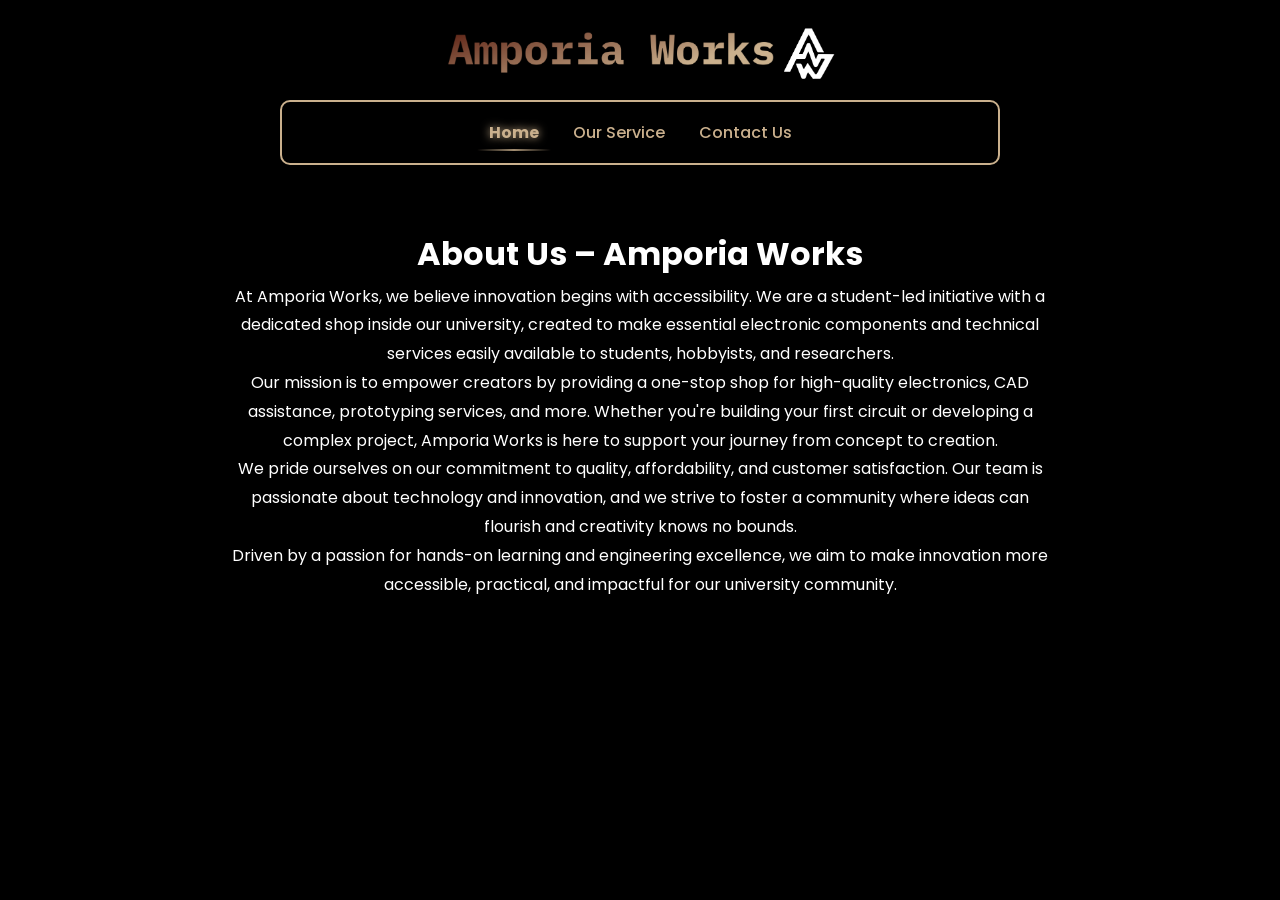
==== index.html @ 271e69d6 "Add files via upload" ====
<!DOCTYPE html>
<html lang="en">
<head>
  <meta name="google-site-verification" content="Abk3tf1IuqB7Np2RedKLvOPcQJ2Wk2oiq4aC_F3NSUU" />
  
  <!-- SEO Meta Tags -->
  <meta name="description" content="From circuits to CAD, prints to prototypes — Amporia Works powers your next big build.">
  <meta name="keywords" content="Amporia, Amporia Works, Amporia Store, Amporia Works Store, Amporia Store Works, Amporia Electronics, Amporia Components">
  <meta name="robots" content="index, follow">
  <meta name="author" content="Amporia Works">
  <meta name="application-name" content="Amporia Works">
  <meta name="google-site-name" content="Amporia Works">

  <meta property="og:title" content="Amporia Works">
  <meta property="og:description" content="From circuits to CAD, prints to prototypes — Amporia Works powers your next big build.">
  <meta property="og:url" content="https://amporiaworks.store">
  <meta property="og:image" content="https://amporiaworks.store/assets/pre_logo.png">
  <meta property="og:type" content="website">
  <meta property="og:site_name" content="Amporia Works">

  <link rel="canonical" href="https://amporiaworks.store/">

  <!-- Favicon -->
  <link rel="icon" href="/assets/favicon/favicon.ico?v=v1" sizes="any">
  <link rel="icon" type="image/png" sizes="32x32" href="/assets/favicon/favicon-32x32.png?v=v1">
  <link rel="icon" type="image/png" sizes="16x16" href="/assets/favicon/favicon-16x16.png?v=v1">
  <link rel="apple-touch-icon" href="/assets/favicon/apple-touch-icon.png?v=v1">
  <link rel="manifest" href="/assets/favicon/site.webmanifest?v=v1">

  <!-- Organization Schema (UPDATED WITH sameAs) -->
  <script type="application/ld+json">
  {
    "@context": "https://schema.org",
    "@type": "Organization",
    "name": "Amporia Works",
    "alternateName": "Amporia",
    "url": "https://amporiaworks.store",
    "logo": "https://amporiaworks.store/assets/pre_logo.png",
    "sameAs": [
      "https://www.instagram.com/amporia_works/?__pwa=1#"
    ]
  }
  </script>

  <!-- WebSite Schema (UPDATED) -->
  <script type="application/ld+json">
  {
    "@context": "https://schema.org",
    "@type": "WebSite",
    "name": "Amporia Works",
    "alternateName": "Amporia",
    "url": "https://amporiaworks.store",
    "potentialAction": {
      "@type": "SearchAction",
      "target": "https://amporiaworks.store/?q={search_term_string}",
      "query-input": "required name=search_term_string"
    }
  }
  </script>

  <script>
    if (sessionStorage.getItem('seenPreloader')) {
      document.documentElement.classList.add('skip-preloader');
    }
  </script>

  <meta charset="UTF-8" />
  <meta name="viewport" content="width=device-width, initial-scale=1.0"/>
  
  <title>Amporia Works</title>

  <!-- Fonts and Styles -->
  <link href="https://fonts.googleapis.com/css2?family=Poppins&display=swap" rel="stylesheet"/>
  <link rel="stylesheet" href="style.css"/>

  <!-- Prevent horizontal scroll -->
  <style>
    html, body {
      margin: 0;
      padding: 0;
      overflow-x: hidden;
      font-family: 'Poppins', sans-serif;
    }
  </style>
</head>

<body>

  <!-- Preloader -->
  <div id="preloader">
    <img src="assets/ani_logo.png" id="preload-img" alt="Loading Logo">
  </div>

  <!-- Page Content -->
  <div id="content" style="display: none;">
    
    <!-- Header Section -->
    <header>
      <div class="logo-container">
        <a href="index.html">
          <img src="assets/logo.png" alt="Amporia Works Logo" class="logo" />
        </a>
      </div>

      <div class="nav-container">
        <nav>
          <a href="index.html" class="active">Home</a>
          <a href="services.html">Our Service</a>
          <a href="contact.html">Contact Us</a>
        </nav>
      </div>
    </header>

    <!-- Main Content -->
    <main class="content">
      <h1>About Us – Amporia Works</h1>
      <p>
        At Amporia Works, we believe innovation begins with accessibility. We are a student-led initiative with a 
        dedicated shop inside our university, created to make essential electronic components and technical services 
        easily available to students, hobbyists, and researchers.
      </p>
      <p>
        Our mission is to empower creators by providing a one-stop shop for high-quality electronics, CAD assistance, 
        prototyping services, and more. Whether you're building your first circuit or developing a complex project, 
        Amporia Works is here to support your journey from concept to creation.
      </p>
      <p>
        We pride ourselves on our commitment to quality, affordability, and customer satisfaction. Our team is passionate 
        about technology and innovation, and we strive to foster a community where ideas can flourish and creativity 
        knows no bounds.
      </p>
      <p>
        Driven by a passion for hands-on learning and engineering excellence,
        we aim to make innovation more accessible, practical, and impactful for our university community.
      </p>
    </main>

  </div>

  <script src="script.js"></script>

</body>
</html>
---- style.css ----
* {
  box-sizing: border-box;
  margin: 0;
  padding: 0;
}

html {
  scroll-behavior: smooth;
  max-width: 100%;
  overflow-x: hidden;
}

body {
  font-family: 'Poppins', sans-serif;
  background-color: #000000;
  color: #ffffff;
  font-size: clamp(14px, 2vw, 16px);
  max-width: 100%;
  overflow-x: hidden;
}

#preloader {
  position: fixed;
  top: 0;
  left: 0;
  width: 100%;
  height: 100%;
  background-color: #000;
  display: flex;
  justify-content: center;
  align-items: center;
  z-index: 1000;
}

#preload-img {
  width: 200px;
  animation: shrink 2s ease-in-out 2;
}

@keyframes shrink {
  0% { transform: scale(1); }
  50% { transform: scale(0.6); }
  100% { transform: scale(1); }
}

header {
  padding: 20px 40px;
  text-align: center;
  font-size: 16px;
  font-weight: 500;
}

.logo-container {
  display: flex;
  justify-content: center;
  align-items: center;
  margin-bottom: 10px;
}

.logo {
  max-height: 70px;
  width: auto;
  height: auto;
  max-width: 90%;
  filter: brightness(-1) invert(1);
  transition: transform 0.3s ease;
}

.nav-container {
  background-color: transparent;
  border: 2px solid #CAB08D;
  border-radius: 10px;
  padding: 10px 20px;
  overflow-x: auto;
  white-space: nowrap;
  -webkit-overflow-scrolling: touch;
  scrollbar-width: none;
  max-width: 100%;
}

.nav-container::-webkit-scrollbar {
  display: none;
}

nav {
  display: flex;
  flex-wrap: nowrap;
  justify-content: center;
  gap: 10px;
  width: max-content;
  margin: 0 auto;
}

/* ===== PREMIUM NAV ===== */
nav a {
  flex-shrink: 0;
  white-space: nowrap;
  text-decoration: none;
  color: #CAB08D;
  font-weight: 500;
  padding: 8px 12px;
  transition: all 0.3s ease;
  position: relative;
}

nav a.active {
  font-weight: bold;
  color: #CAB08D;
  text-shadow: 0 0 8px #CAB08D;
}

/* Glow on hover */
nav a:hover {
  color: #CAB08D;
  text-shadow: 0 0 8px #CAB08D;
}

/* Premium underline (center glow) */
nav a::after {
  content: "";
  position: absolute;
  left: 50%;
  bottom: 2px;
  transform: translateX(-50%) scaleX(0);
  transform-origin: center;
  width: 100%;
  height: 2px;
  background: linear-gradient(90deg, transparent, #CAB08D, transparent);
  filter: blur(0.5px);
  opacity: 0.8;
  transition: transform 0.35s ease;
}

/* Animate outward */
nav a:hover::after {
  transform: translateX(-50%) scaleX(1);
}

/* Active stays visible */
nav a.active::after {
  transform: translateX(-50%) scaleX(1);
}
/* ===== END PREMIUM NAV ===== */

/* Content */
.content {
  padding: 40px 40px;
  max-width: 900px;
  margin: auto;
  text-align: center;
  line-height: 1.8;
}

/* Services Grid */
.services-grid {
  display: grid;
  grid-template-columns: repeat(3, 1fr);
  grid-template-rows: repeat(2, auto);
  gap: 30px;
  width: 100%;
  max-width: 1200px;
  margin: 40px auto;
  padding: 0 20px;
}

.service-card {
  background-color: #000000;
  border: 1px solid #CAB08D;
  border-radius: 12px;
  padding: 20px;
  text-align: center;
  transition: transform 0.3s ease, box-shadow 0.3s ease;
}

.service-card:hover {
  transform: translateY(-5px);
  box-shadow: 0 0 10px #CAB08D88;
}

.service-card img {
  width: 150px;
  height: 150px;
  object-fit: contain;
  background-color: #000000;
  padding: 0px;
  border-radius: 0px;
  margin: 0 auto 0px auto;
}

.service-card p {
  color: #CAB08D;
  font-weight: 700;
  margin-top: 10px;
  font-size: 1rem;
  line-height: 1.4;
}

.contact-info {
  padding: 20px;
  text-align: center;
}

.contact-info a {
  color: inherit;
  text-decoration: none;
}

.contact-info a .link-content {
  transition: all 0.3s ease;
}

.contact-info a:hover .link-content {
  text-decoration: underline;
  text-shadow: 0 0 6px rgba(255, 255, 255, 0.6);
  color: #CAB08D;
}

.icon {
  height: 20px;
  width: 20px;
  margin-right: 5px;
  vertical-align: middle;
}

@media (max-width: 900px) {
  .services-grid {
    grid-template-columns: repeat(2, 1fr);
  }
}

@media (max-width: 600px) {
  header {
    padding: 10px 20px;
  }

  .content {
    padding: 20px;
  }

  .services-grid {
    grid-template-columns: 1fr;
  }

  nav a {
    font-size: 0.9rem;
    padding: 6px 8px;
  }
}

@media (min-width: 901px) {
  .nav-container {
    max-width: 60%;
    margin: 0 auto;
  }
}

.skip-preloader #preloader {
  display: none !important;
}
.skip-preloader #content {
  display: block !important;
}

/* ===== PAGE TRANSITION ===== */

body {
  opacity: 1;
  transition: opacity 0.2s ease;
}

/* Fade out when leaving */
body.fade-out {
  opacity: 0;
}

/* ===== CONTACT MODAL FINAL ===== */

.modal {
  display: none;
  position: fixed;
  top: 0;
  left: 0;
  width: 100%;
  height: 100%;
  background: rgba(0,0,0,0.85);
  backdrop-filter: blur(8px);
  justify-content: center;
  align-items: center;
  z-index: 9999;
}

.modal-content {
  background: #000;
  padding: 28px;
  border-radius: 14px;
  text-align: center;
  width: 300px;
  border: 1px solid #000000;
  box-shadow: 0 0 25px rgba(202,176,141,0.3);
}

.modal-content h3 {
  color: #CAB08D;
  margin-bottom: 20px;
  position: relative;
  display: inline-block;
}

.modal-content h3::after {
  content: "";
  position: absolute;
  left: 50%;
  bottom: -6px;
  transform: translateX(-50%);
  width: 80%;
  height: 3px;
  background: #CAB08D;
  box-shadow: 0 0 8px #CAB08D;
}

.option {
  display: block;
  margin: 12px 0;
  padding: 12px;
  border-radius: 8px;
  text-decoration: none;
  font-weight: 500;
  background: #000000;
  color: #CAB08D;
  transition: 0.25s ease;
}

.option:hover {
  box-shadow: 0 0 12px rgba(202,176,141,0.6);
}

.close-btn {
  margin-top: 10px;
  background: none;
  border: none;
  color: #aaa;
  cursor: pointer;
}

.close-btn:hover {
  color: #fff;
}

.option {
  display: flex;
  align-items: center;
  justify-content: center;
  gap: 5px;
}

.btn-icon {
  width: 18px;
  height: 18px;
  object-fit: contain;
}
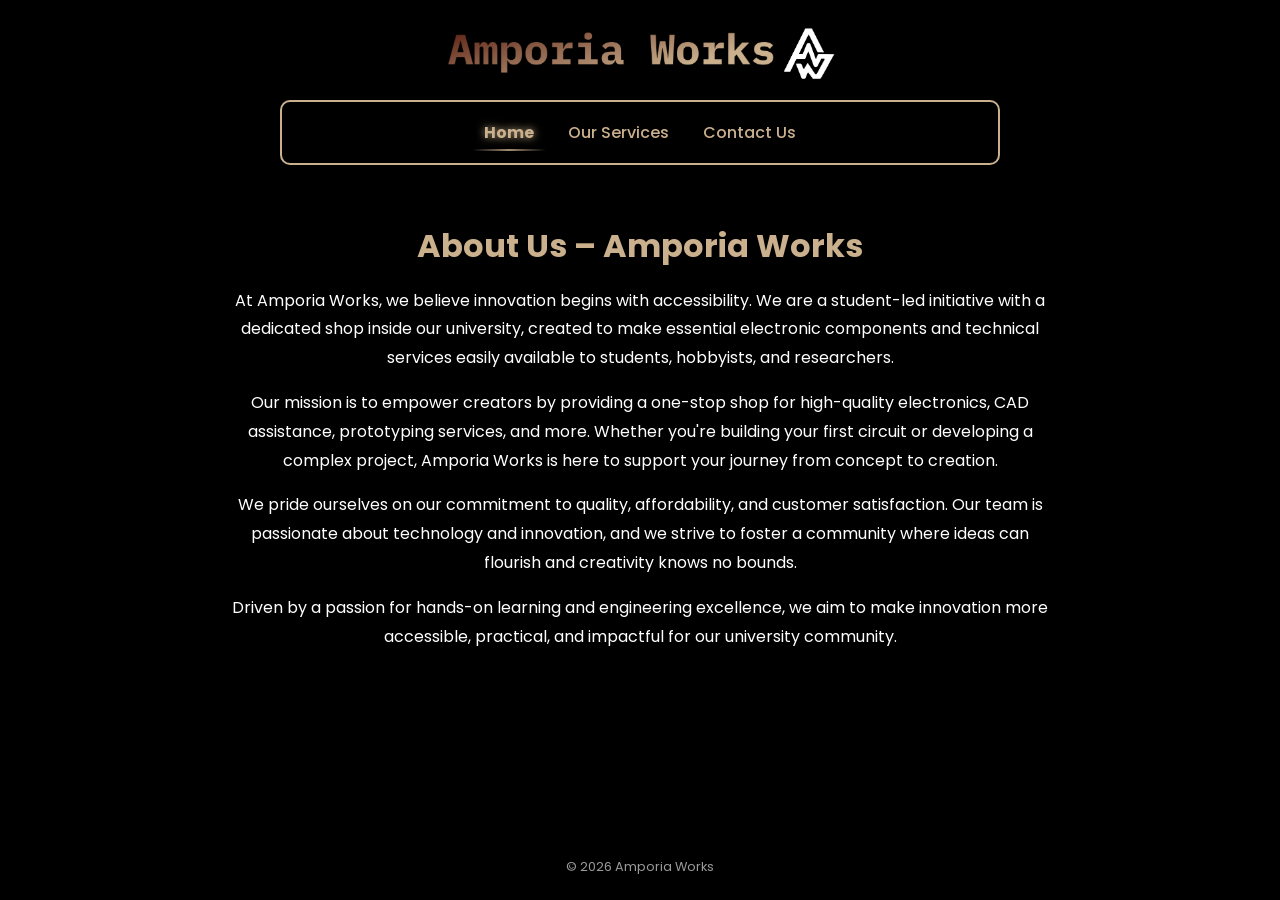
==== commit a2ad86c8: "Add files via upload V1" ====
--- a/index.html
+++ b/index.html
@@ -1,132 +1,120 @@
 <!DOCTYPE html>
 <html lang="en">
 <head>
-  <meta name="google-site-verification" content="Abk3tf1IuqB7Np2RedKLvOPcQJ2Wk2oiq4aC_F3NSUU" />
-  
-  <!-- SEO Meta Tags -->
+  <meta charset="UTF-8">
+  <meta name="viewport" content="width=device-width, initial-scale=1.0">
+  <title>Amporia Works – Electronics, CAD &amp; 3D Printing</title>
+
+  <script>
+    try {
+      if (sessionStorage.getItem('seenPreloader')) {
+        document.documentElement.classList.add('skip-preloader');
+      }
+    } catch (e) {
+      document.documentElement.classList.add('skip-preloader');
+    }
+  </script>
+
+  <meta name="google-site-verification" content="Abk3tf1IuqB7Np2RedKLvOPcQJ2Wk2oiq4aC_F3NSUU">
+
+  <!-- SEO -->
   <meta name="description" content="From circuits to CAD, prints to prototypes — Amporia Works powers your next big build.">
-  <meta name="keywords" content="Amporia, Amporia Works, Amporia Store, Amporia Works Store, Amporia Store Works, Amporia Electronics, Amporia Components">
+  <meta name="keywords" content="Amporia, Amporia Works, Amporia Store, Amporia Works Store, Amporia Electronics, Amporia Components">
   <meta name="robots" content="index, follow">
   <meta name="author" content="Amporia Works">
   <meta name="application-name" content="Amporia Works">
-  <meta name="google-site-name" content="Amporia Works">
+  <meta name="theme-color" content="#000000">
+  <link rel="canonical" href="https://amporiaworks.store/">
 
   <meta property="og:title" content="Amporia Works">
   <meta property="og:description" content="From circuits to CAD, prints to prototypes — Amporia Works powers your next big build.">
-  <meta property="og:url" content="https://amporiaworks.store">
+  <meta property="og:url" content="https://amporiaworks.store/">
   <meta property="og:image" content="https://amporiaworks.store/assets/pre_logo.png">
   <meta property="og:type" content="website">
   <meta property="og:site_name" content="Amporia Works">
 
-  <link rel="canonical" href="https://amporiaworks.store/">
+  <!-- Favicon -->
+  <link rel="icon" href="assets/favicon/favicon.ico?v=v4" sizes="any">
+  <link rel="icon" type="image/png" sizes="96x96" href="assets/favicon/favicon-96x96.png?v=v4">
+  <link rel="apple-touch-icon" href="assets/favicon/apple-touch-icon.png?v=v4">
+  <link rel="manifest" href="assets/favicon/site.webmanifest?v=v4">
 
-  <!-- Favicon -->
-  <link rel="icon" href="/assets/favicon/favicon.ico?v=v1" sizes="any">
-  <link rel="icon" type="image/png" sizes="32x32" href="/assets/favicon/favicon-32x32.png?v=v1">
-  <link rel="icon" type="image/png" sizes="16x16" href="/assets/favicon/favicon-16x16.png?v=v1">
-  <link rel="apple-touch-icon" href="/assets/favicon/apple-touch-icon.png?v=v1">
-  <link rel="manifest" href="/assets/favicon/site.webmanifest?v=v1">
-
-  <!-- Organization Schema (UPDATED WITH sameAs) -->
+  <!-- Structured data -->
   <script type="application/ld+json">
   {
     "@context": "https://schema.org",
     "@type": "Organization",
     "name": "Amporia Works",
     "alternateName": "Amporia",
-    "url": "https://amporiaworks.store",
+    "url": "https://amporiaworks.store/",
     "logo": "https://amporiaworks.store/assets/pre_logo.png",
+    "email": "amporiaworks@gmail.com",
+    "telephone": "+91-76529-49538",
     "sameAs": [
-      "https://www.instagram.com/amporia_works/?__pwa=1#"
+      "https://www.instagram.com/amporia_works/"
     ]
   }
   </script>
-
-  <!-- WebSite Schema (UPDATED) -->
   <script type="application/ld+json">
   {
     "@context": "https://schema.org",
     "@type": "WebSite",
     "name": "Amporia Works",
     "alternateName": "Amporia",
-    "url": "https://amporiaworks.store",
-    "potentialAction": {
-      "@type": "SearchAction",
-      "target": "https://amporiaworks.store/?q={search_term_string}",
-      "query-input": "required name=search_term_string"
-    }
+    "url": "https://amporiaworks.store/"
   }
   </script>
 
-  <script>
-    if (sessionStorage.getItem('seenPreloader')) {
-      document.documentElement.classList.add('skip-preloader');
-    }
-  </script>
+  <!-- Fonts and styles -->
+  <link rel="preconnect" href="https://fonts.googleapis.com">
+  <link rel="preconnect" href="https://fonts.gstatic.com" crossorigin>
+  <link href="https://fonts.googleapis.com/css2?family=Poppins&display=swap" rel="stylesheet">
+  <link rel="stylesheet" href="style.css">
 
-  <meta charset="UTF-8" />
-  <meta name="viewport" content="width=device-width, initial-scale=1.0"/>
-  
-  <title>Amporia Works</title>
-
-  <!-- Fonts and Styles -->
-  <link href="https://fonts.googleapis.com/css2?family=Poppins&display=swap" rel="stylesheet"/>
-  <link rel="stylesheet" href="style.css"/>
-
-  <!-- Prevent horizontal scroll -->
-  <style>
-    html, body {
-      margin: 0;
-      padding: 0;
-      overflow-x: hidden;
-      font-family: 'Poppins', sans-serif;
-    }
-  </style>
+  <noscript><style>#preloader { display: none !important; } #content { display: block !important; }</style></noscript>
 </head>
 
 <body>
 
   <!-- Preloader -->
-  <div id="preloader">
-    <img src="assets/ani_logo.png" id="preload-img" alt="Loading Logo">
+  <div id="preloader" aria-hidden="true">
+    <img src="assets/ani_logo.png" id="preload-img" alt="">
   </div>
 
-  <!-- Page Content -->
-  <div id="content" style="display: none;">
-    
-    <!-- Header Section -->
+  <!-- Page content -->
+  <div id="content">
+
     <header>
       <div class="logo-container">
         <a href="index.html">
-          <img src="assets/logo.png" alt="Amporia Works Logo" class="logo" />
+          <img src="assets/logo.png" alt="Amporia Works" class="logo">
         </a>
       </div>
 
       <div class="nav-container">
-        <nav>
-          <a href="index.html" class="active">Home</a>
-          <a href="services.html">Our Service</a>
+        <nav aria-label="Main">
+          <a href="index.html" class="active" aria-current="page">Home</a>
+          <a href="services.html">Our Services</a>
           <a href="contact.html">Contact Us</a>
         </nav>
       </div>
     </header>
 
-    <!-- Main Content -->
     <main class="content">
       <h1>About Us – Amporia Works</h1>
       <p>
-        At Amporia Works, we believe innovation begins with accessibility. We are a student-led initiative with a 
-        dedicated shop inside our university, created to make essential electronic components and technical services 
+        At Amporia Works, we believe innovation begins with accessibility. We are a student-led initiative with a
+        dedicated shop inside our university, created to make essential electronic components and technical services
         easily available to students, hobbyists, and researchers.
       </p>
       <p>
-        Our mission is to empower creators by providing a one-stop shop for high-quality electronics, CAD assistance, 
-        prototyping services, and more. Whether you're building your first circuit or developing a complex project, 
+        Our mission is to empower creators by providing a one-stop shop for high-quality electronics, CAD assistance,
+        prototyping services, and more. Whether you're building your first circuit or developing a complex project,
         Amporia Works is here to support your journey from concept to creation.
       </p>
       <p>
-        We pride ourselves on our commitment to quality, affordability, and customer satisfaction. Our team is passionate 
-        about technology and innovation, and we strive to foster a community where ideas can flourish and creativity 
+        We pride ourselves on our commitment to quality, affordability, and customer satisfaction. Our team is passionate
+        about technology and innovation, and we strive to foster a community where ideas can flourish and creativity
         knows no bounds.
       </p>
       <p>
@@ -135,9 +123,12 @@
       </p>
     </main>
 
+    <footer class="site-footer">
+      <p>&copy; <span class="year">2026</span> Amporia Works </p>
+    </footer>
+
   </div>
 
   <script src="script.js"></script>
-
 </body>
-</html>+</html>
--- a/style.css
+++ b/style.css
@@ -1,3 +1,12 @@
+:root {
+  --gold: #CAB08D;
+  --gold-glow: rgba(202, 176, 141, 0.6);
+  --bg: #000000;
+  --text: #ffffff;
+  --muted: #9a9a9a;
+  --page-fade: 300ms; /* keep in sync with PAGE_FADE_MS in script.js */
+}
+
 * {
   box-sizing: border-box;
   margin: 0;
@@ -6,26 +15,43 @@
 
 html {
   scroll-behavior: smooth;
-  max-width: 100%;
-  overflow-x: hidden;
 }
 
 body {
   font-family: 'Poppins', sans-serif;
-  background-color: #000000;
-  color: #ffffff;
+  background-color: var(--bg);
+  color: var(--text);
   font-size: clamp(14px, 2vw, 16px);
+  overflow-x: hidden;
+  min-height: 100vh;
+  display: flex;
+  flex-direction: column;
+  opacity: 1;
+  transition: opacity var(--page-fade) ease;
+}
+
+/* Fade out when leaving a page */
+body.fade-out {
+  opacity: 0;
+}
+
+img {
   max-width: 100%;
-  overflow-x: hidden;
-}
-
+  height: auto;
+}
+
+a:focus-visible,
+button:focus-visible {
+  outline: 2px solid var(--gold);
+  outline-offset: 3px;
+  border-radius: 4px;
+}
+
+/* ===== PRELOADER (home page only) ===== */
 #preloader {
   position: fixed;
-  top: 0;
-  left: 0;
-  width: 100%;
-  height: 100%;
-  background-color: #000;
+  inset: 0;
+  background-color: var(--bg);
   display: flex;
   justify-content: center;
   align-items: center;
@@ -34,15 +60,34 @@
 
 #preload-img {
   width: 200px;
-  animation: shrink 2s ease-in-out 2;
+  animation: shrink 2s ease-in-out infinite;
 }
 
 @keyframes shrink {
-  0% { transform: scale(1); }
+  0%, 100% { transform: scale(1); }
   50% { transform: scale(0.6); }
-  100% { transform: scale(1); }
-}
-
+}
+
+/* Content stays hidden behind the preloader until script.js reveals it */
+#preloader + #content {
+  display: none;
+}
+
+#content {
+  flex: 1;
+  display: flex;
+  flex-direction: column;
+}
+
+.skip-preloader #preloader {
+  display: none !important;
+}
+
+.skip-preloader #content {
+  display: flex !important;
+}
+
+/* ===== HEADER ===== */
 header {
   padding: 20px 40px;
   text-align: center;
@@ -60,15 +105,12 @@
 .logo {
   max-height: 70px;
   width: auto;
-  height: auto;
   max-width: 90%;
-  filter: brightness(-1) invert(1);
   transition: transform 0.3s ease;
 }
 
 .nav-container {
-  background-color: transparent;
-  border: 2px solid #CAB08D;
+  border: 2px solid var(--gold);
   border-radius: 10px;
   padding: 10px 20px;
   overflow-x: auto;
@@ -91,31 +133,27 @@
   margin: 0 auto;
 }
 
-/* ===== PREMIUM NAV ===== */
 nav a {
   flex-shrink: 0;
   white-space: nowrap;
   text-decoration: none;
-  color: #CAB08D;
+  color: var(--gold);
   font-weight: 500;
   padding: 8px 12px;
-  transition: all 0.3s ease;
+  transition: text-shadow 0.3s ease;
   position: relative;
 }
 
 nav a.active {
-  font-weight: bold;
-  color: #CAB08D;
-  text-shadow: 0 0 8px #CAB08D;
-}
-
-/* Glow on hover */
+  font-weight: 700;
+  text-shadow: 0 0 8px var(--gold);
+}
+
 nav a:hover {
-  color: #CAB08D;
-  text-shadow: 0 0 8px #CAB08D;
-}
-
-/* Premium underline (center glow) */
+  text-shadow: 0 0 8px var(--gold);
+}
+
+/* Center-out glowing underline */
 nav a::after {
   content: "";
   position: absolute;
@@ -125,47 +163,72 @@
   transform-origin: center;
   width: 100%;
   height: 2px;
-  background: linear-gradient(90deg, transparent, #CAB08D, transparent);
+  background: linear-gradient(90deg, transparent, var(--gold), transparent);
   filter: blur(0.5px);
   opacity: 0.8;
   transition: transform 0.35s ease;
 }
 
-/* Animate outward */
-nav a:hover::after {
-  transform: translateX(-50%) scaleX(1);
-}
-
-/* Active stays visible */
+nav a:hover::after,
 nav a.active::after {
   transform: translateX(-50%) scaleX(1);
 }
-/* ===== END PREMIUM NAV ===== */
-
-/* Content */
+
+/* ===== MAIN CONTENT ===== */
+main {
+  flex: 1;
+}
+
 .content {
-  padding: 40px 40px;
+  padding: 40px;
+  width: 100%;
   max-width: 900px;
-  margin: auto;
+  margin: 0 auto;
   text-align: center;
   line-height: 1.8;
 }
 
-/* Services Grid */
+.content h1 {
+  color: var(--gold);
+  font-size: clamp(1.5rem, 4vw, 2rem);
+  line-height: 1.3;
+  margin-bottom: 20px;
+}
+
+.content p + p {
+  margin-top: 16px;
+}
+
+/* Hidden on screen, kept for search engines and screen readers */
+.page-title {
+  position: absolute;
+  width: 1px;
+  height: 1px;
+  padding: 0;
+  margin: -1px;
+  overflow: hidden;
+  clip: rect(0, 0, 0, 0);
+  white-space: nowrap;
+  border: 0;
+}
+
+/* ===== SERVICES GRID ===== */
+/* Flex instead of grid so an incomplete last row stays centered */
 .services-grid {
-  display: grid;
-  grid-template-columns: repeat(3, 1fr);
-  grid-template-rows: repeat(2, auto);
+  list-style: none;
+  display: flex;
+  flex-wrap: wrap;
+  justify-content: center;
   gap: 30px;
-  width: 100%;
   max-width: 1200px;
-  margin: 40px auto;
+  margin: 40px auto 0;
   padding: 0 20px;
 }
 
 .service-card {
-  background-color: #000000;
-  border: 1px solid #CAB08D;
+  flex: 0 1 calc((100% - 60px) / 3);
+  background-color: var(--bg);
+  border: 1px solid var(--gold);
   border-radius: 12px;
   padding: 20px;
   text-align: center;
@@ -174,30 +237,32 @@
 
 .service-card:hover {
   transform: translateY(-5px);
-  box-shadow: 0 0 10px #CAB08D88;
+  box-shadow: 0 0 10px rgba(202, 176, 141, 0.53);
 }
 
 .service-card img {
+  display: block;
   width: 150px;
   height: 150px;
   object-fit: contain;
-  background-color: #000000;
-  padding: 0px;
-  border-radius: 0px;
-  margin: 0 auto 0px auto;
+  margin: 0 auto;
 }
 
 .service-card p {
-  color: #CAB08D;
+  color: var(--gold);
   font-weight: 700;
   margin-top: 10px;
   font-size: 1rem;
   line-height: 1.4;
 }
 
+/* ===== CONTACT ===== */
 .contact-info {
   padding: 20px;
-  text-align: center;
+}
+
+.contact-info p + p {
+  margin-top: 20px;
 }
 
 .contact-info a {
@@ -206,13 +271,13 @@
 }
 
 .contact-info a .link-content {
-  transition: all 0.3s ease;
+  transition: color 0.3s ease, text-shadow 0.3s ease;
 }
 
 .contact-info a:hover .link-content {
   text-decoration: underline;
   text-shadow: 0 0 6px rgba(255, 255, 255, 0.6);
-  color: #CAB08D;
+  color: var(--gold);
 }
 
 .icon {
@@ -222,91 +287,44 @@
   vertical-align: middle;
 }
 
-@media (max-width: 900px) {
-  .services-grid {
-    grid-template-columns: repeat(2, 1fr);
-  }
-}
-
-@media (max-width: 600px) {
-  header {
-    padding: 10px 20px;
-  }
-
-  .content {
-    padding: 20px;
-  }
-
-  .services-grid {
-    grid-template-columns: 1fr;
-  }
-
-  nav a {
-    font-size: 0.9rem;
-    padding: 6px 8px;
-  }
-}
-
-@media (min-width: 901px) {
-  .nav-container {
-    max-width: 60%;
-    margin: 0 auto;
-  }
-}
-
-.skip-preloader #preloader {
-  display: none !important;
-}
-.skip-preloader #content {
-  display: block !important;
-}
-
-/* ===== PAGE TRANSITION ===== */
-
-body {
-  opacity: 1;
-  transition: opacity 0.2s ease;
-}
-
-/* Fade out when leaving */
-body.fade-out {
-  opacity: 0;
-}
-
-/* ===== CONTACT MODAL FINAL ===== */
-
+/* ===== CONTACT MODAL ===== */
 .modal {
+  position: fixed;
+  inset: 0;
+  background: rgba(0, 0, 0, 0.85);
+  -webkit-backdrop-filter: blur(8px);
+  backdrop-filter: blur(8px);
+  display: flex;
+  justify-content: center;
+  align-items: center;
+  padding: 16px;
+  z-index: 9999;
+}
+
+.modal[hidden] {
   display: none;
-  position: fixed;
-  top: 0;
-  left: 0;
-  width: 100%;
-  height: 100%;
-  background: rgba(0,0,0,0.85);
-  backdrop-filter: blur(8px);
-  justify-content: center;
-  align-items: center;
-  z-index: 9999;
 }
 
 .modal-content {
-  background: #000;
+  background: var(--bg);
   padding: 28px;
   border-radius: 14px;
   text-align: center;
   width: 300px;
-  border: 1px solid #000000;
-  box-shadow: 0 0 25px rgba(202,176,141,0.3);
-}
-
-.modal-content h3 {
-  color: #CAB08D;
+  max-width: 100%;
+  border: 1px solid rgba(202, 176, 141, 0.35);
+  box-shadow: 0 0 25px rgba(202, 176, 141, 0.3);
+}
+
+.modal-content h2 {
+  color: var(--gold);
+  font-size: 1.2rem;
   margin-bottom: 20px;
   position: relative;
   display: inline-block;
 }
 
-.modal-content h3::after {
+.modal-content h2::after {
   content: "";
   position: absolute;
   left: 50%;
@@ -314,47 +332,100 @@
   transform: translateX(-50%);
   width: 80%;
   height: 3px;
-  background: #CAB08D;
-  box-shadow: 0 0 8px #CAB08D;
+  background: var(--gold);
+  box-shadow: 0 0 8px var(--gold);
 }
 
 .option {
-  display: block;
+  display: flex;
+  align-items: center;
+  justify-content: center;
+  gap: 8px;
   margin: 12px 0;
   padding: 12px;
   border-radius: 8px;
   text-decoration: none;
   font-weight: 500;
-  background: #000000;
-  color: #CAB08D;
-  transition: 0.25s ease;
+  background: var(--bg);
+  color: var(--gold);
+  transition: box-shadow 0.25s ease;
 }
 
 .option:hover {
-  box-shadow: 0 0 12px rgba(202,176,141,0.6);
-}
-
-.close-btn {
-  margin-top: 10px;
-  background: none;
-  border: none;
-  color: #aaa;
-  cursor: pointer;
-}
-
-.close-btn:hover {
-  color: #fff;
-}
-
-.option {
-  display: flex;
-  align-items: center;
-  justify-content: center;
-  gap: 5px;
+  box-shadow: 0 0 12px var(--gold-glow);
 }
 
 .btn-icon {
   width: 18px;
   height: 18px;
   object-fit: contain;
-}+}
+
+.close-btn {
+  margin-top: 10px;
+  padding: 6px 12px;
+  background: none;
+  border: none;
+  color: #aaa;
+  font: inherit;
+  cursor: pointer;
+}
+
+.close-btn:hover {
+  color: var(--text);
+}
+
+/* ===== FOOTER ===== */
+.site-footer {
+  text-align: center;
+  color: var(--muted);
+  font-size: 0.8rem;
+  padding: 30px 20px 24px;
+}
+
+/* ===== RESPONSIVE ===== */
+@media (min-width: 901px) {
+  .nav-container {
+    max-width: 60%;
+    margin: 0 auto;
+  }
+}
+
+@media (max-width: 900px) {
+  .service-card {
+    flex-basis: calc((100% - 30px) / 2);
+  }
+}
+
+@media (max-width: 600px) {
+  header {
+    padding: 10px 16px;
+  }
+
+  .content {
+    padding: 20px 16px;
+  }
+
+  .services-grid {
+    padding: 0 16px;
+    gap: 20px;
+  }
+
+  .service-card {
+    flex-basis: 100%;
+  }
+
+  nav a {
+    font-size: 0.9rem;
+    padding: 6px 8px;
+  }
+}
+
+@media (prefers-reduced-motion: reduce) {
+  *, *::before, *::after {
+    animation-duration: 0.01ms !important;
+    animation-iteration-count: 1 !important;
+    transition-duration: 0.01ms !important;
+    scroll-behavior: auto !important;
+  }
+}
